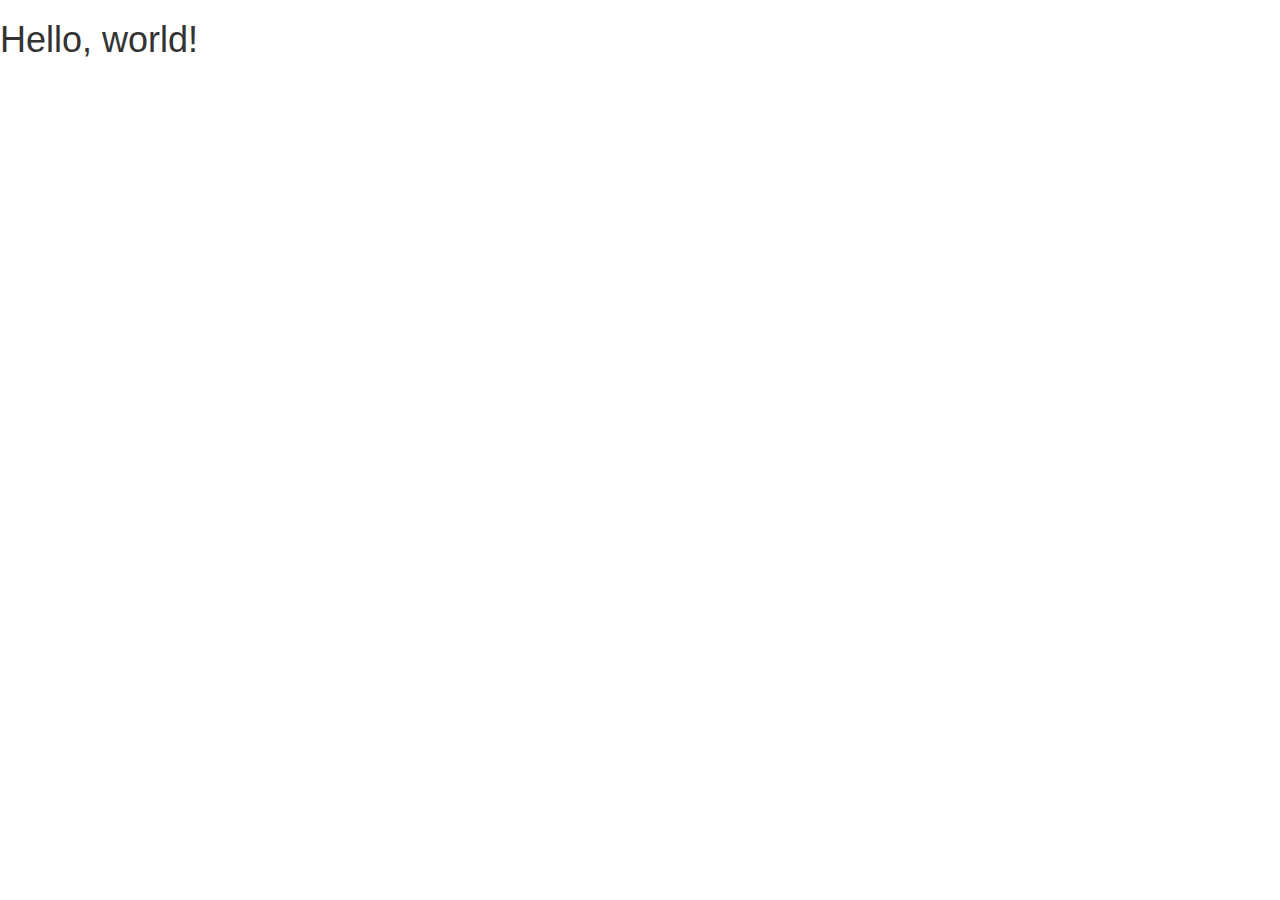
==== index.html @ 6b08784a "first commit" ====
<!DOCTYPE html>
<html lang="ja">
  <head>
    <meta charset="utf-8">
    <meta http-equiv="X-UA-Compatible" content="IE=edge">
    <meta name="viewport" content="width=device-width, initial-scale=1">
    <title>Bootstrap Sample</title>
    <!-- BootstrapのCSS読み込み -->
    <link rel="stylesheet" href="//maxcdn.bootstrapcdn.com/bootstrap/3.3.5/css/bootstrap.min.css">
    <!-- jQuery読み込み -->
    <script src="//ajax.googleapis.com/ajax/libs/jquery/1.11.3/jquery.min.js"></script>
    <!-- BootstrapのJS読み込み -->
    <script src="//maxcdn.bootstrapcdn.com/bootstrap/3.3.5/js/bootstrap.min.js"></script>
  </head>
  <body>
    <h1>Hello, world!</h1>
  </body>
</html>
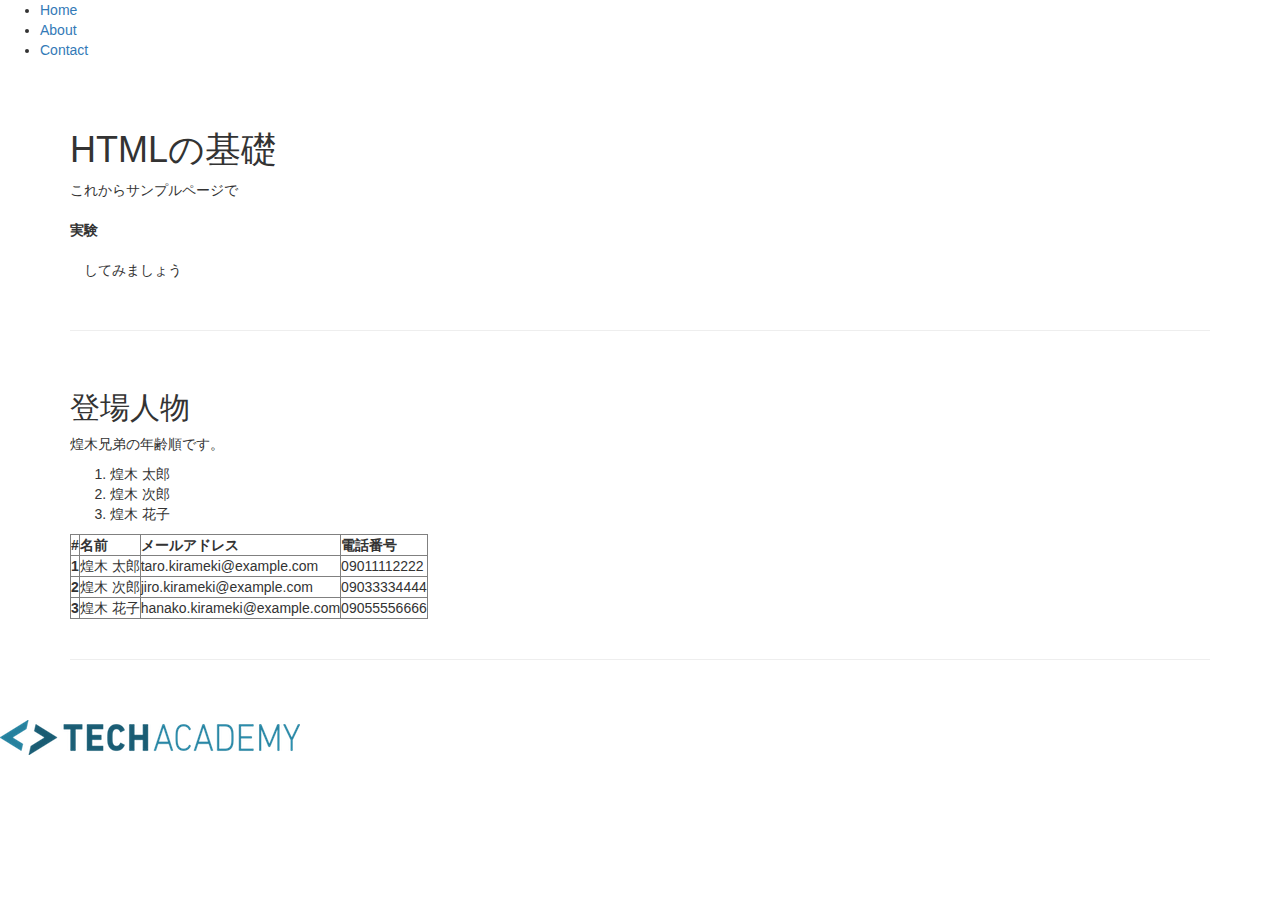
==== commit 66d87e93: "commit" ====
--- a/index.html
+++ b/index.html
@@ -13,6 +13,74 @@
     <script src="//maxcdn.bootstrapcdn.com/bootstrap/3.3.5/js/bootstrap.min.js"></script>
   </head>
   <body>
-    <h1>Hello, world!</h1>
+    <div class="header">
+        <div class="menu">
+            <ul>
+              <li><a href="index.html">Home</a></li>
+              <li><a href="about.html">About</a></li>
+              <li><a href="contact.html">Contact</a></li>
+            </ul>
+        </div>
+    </div>
+  　<!-- コメントです。ページには表示されませんが、ソースで見れます。 -->
+    <div class="container">
+      　<h1>HTMLの基礎</h1>
+        <p>これからサンプルページで
+        <br>
+        <br>
+        <strong>実験</strong>
+        <br>
+        <br>
+      　してみましょう</p>
+      　<hr>
+      　
+        <h2>登場人物</h2>
+        <p>煌木兄弟の年齢順です。</p>
+        <ol>
+          <li>煌木 太郎</li>
+          <li>煌木 次郎</li>
+          <li>煌木 花子</li>
+        </ol>
+        
+        <table border="1">
+          <thead>
+            <tr>
+              <th>#</th>
+              <th>名前</th>
+              <th>メールアドレス</th>
+              <th>電話番号</th>
+            </tr>
+          </thead>
+          <tbody>
+            <tr>
+              <th>1</th>
+              <td>煌木 太郎</td>
+              <td>taro.kirameki@example.com</td>
+              <td>09011112222</td>
+            </tr>
+            <tr>
+              <th>2</th>
+              <td>煌木 次郎</td>
+              <td>jiro.kirameki@example.com</td>
+              <td>09033334444</td>
+            </tr>
+            <tr>
+              <th>3</th>
+              <td>煌木 花子</td>
+              <td>hanako.kirameki@example.com</td>
+              <td>09055556666</td>
+            </tr>
+          </tbody>
+        </table>
+      　
+        <hr>
+  　</div>
+  　
+  　<div class="footer">
+        <a href="https://techacademy.jp/" target="_blank">
+          <img src="logo-techacademy.png" alt="TechAcademy-logo">
+        </a>
+    </div>
+
   </body>
 </html>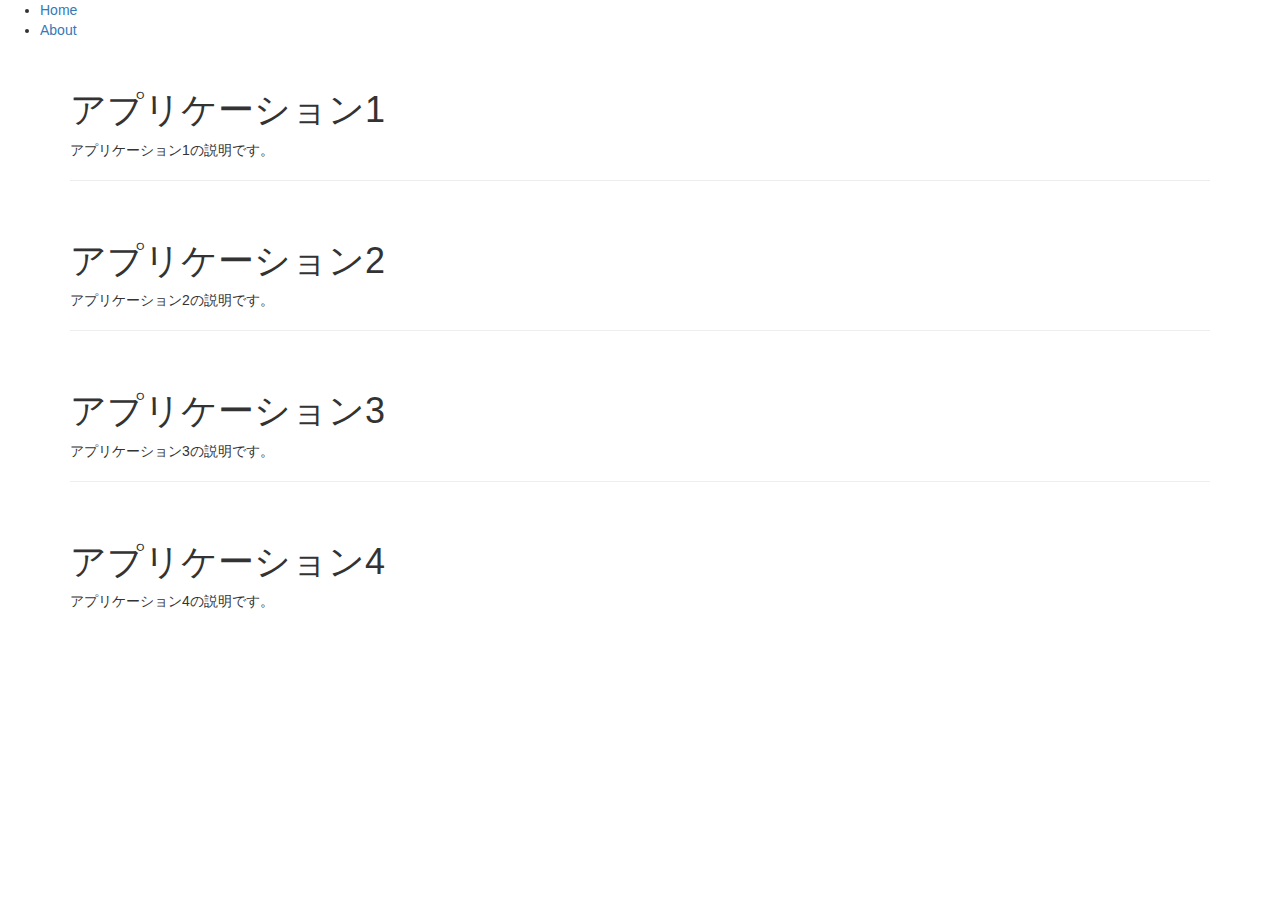
==== commit 3ebf1237: "modifiy pages" ====
--- a/index.html
+++ b/index.html
@@ -18,69 +18,23 @@
             <ul>
               <li><a href="index.html">Home</a></li>
               <li><a href="about.html">About</a></li>
-              <li><a href="contact.html">Contact</a></li>
             </ul>
         </div>
     </div>
-  　<!-- コメントです。ページには表示されませんが、ソースで見れます。 -->
+    
     <div class="container">
-      　<h1>HTMLの基礎</h1>
-        <p>これからサンプルページで
-        <br>
-        <br>
-        <strong>実験</strong>
-        <br>
-        <br>
-      　してみましょう</p>
-      　<hr>
+      　<h1>アプリケーション1</h1>
+        <p>アプリケーション1の説明です。</p>
+        <hr>
+      　<h1>アプリケーション2</h1>
+        <p>アプリケーション2の説明です。</p>
+        <hr>
+      　<h1>アプリケーション3</h1>
+        <p>アプリケーション3の説明です。</p>
+        <hr>
+      　<h1>アプリケーション4</h1>
+        <p>アプリケーション4の説明です。</p>
+    </div>
       　
-        <h2>登場人物</h2>
-        <p>煌木兄弟の年齢順です。</p>
-        <ol>
-          <li>煌木 太郎</li>
-          <li>煌木 次郎</li>
-          <li>煌木 花子</li>
-        </ol>
-        
-        <table border="1">
-          <thead>
-            <tr>
-              <th>#</th>
-              <th>名前</th>
-              <th>メールアドレス</th>
-              <th>電話番号</th>
-            </tr>
-          </thead>
-          <tbody>
-            <tr>
-              <th>1</th>
-              <td>煌木 太郎</td>
-              <td>taro.kirameki@example.com</td>
-              <td>09011112222</td>
-            </tr>
-            <tr>
-              <th>2</th>
-              <td>煌木 次郎</td>
-              <td>jiro.kirameki@example.com</td>
-              <td>09033334444</td>
-            </tr>
-            <tr>
-              <th>3</th>
-              <td>煌木 花子</td>
-              <td>hanako.kirameki@example.com</td>
-              <td>09055556666</td>
-            </tr>
-          </tbody>
-        </table>
-      　
-        <hr>
-  　</div>
-  　
-  　<div class="footer">
-        <a href="https://techacademy.jp/" target="_blank">
-          <img src="logo-techacademy.png" alt="TechAcademy-logo">
-        </a>
-    </div>
-
   </body>
 </html>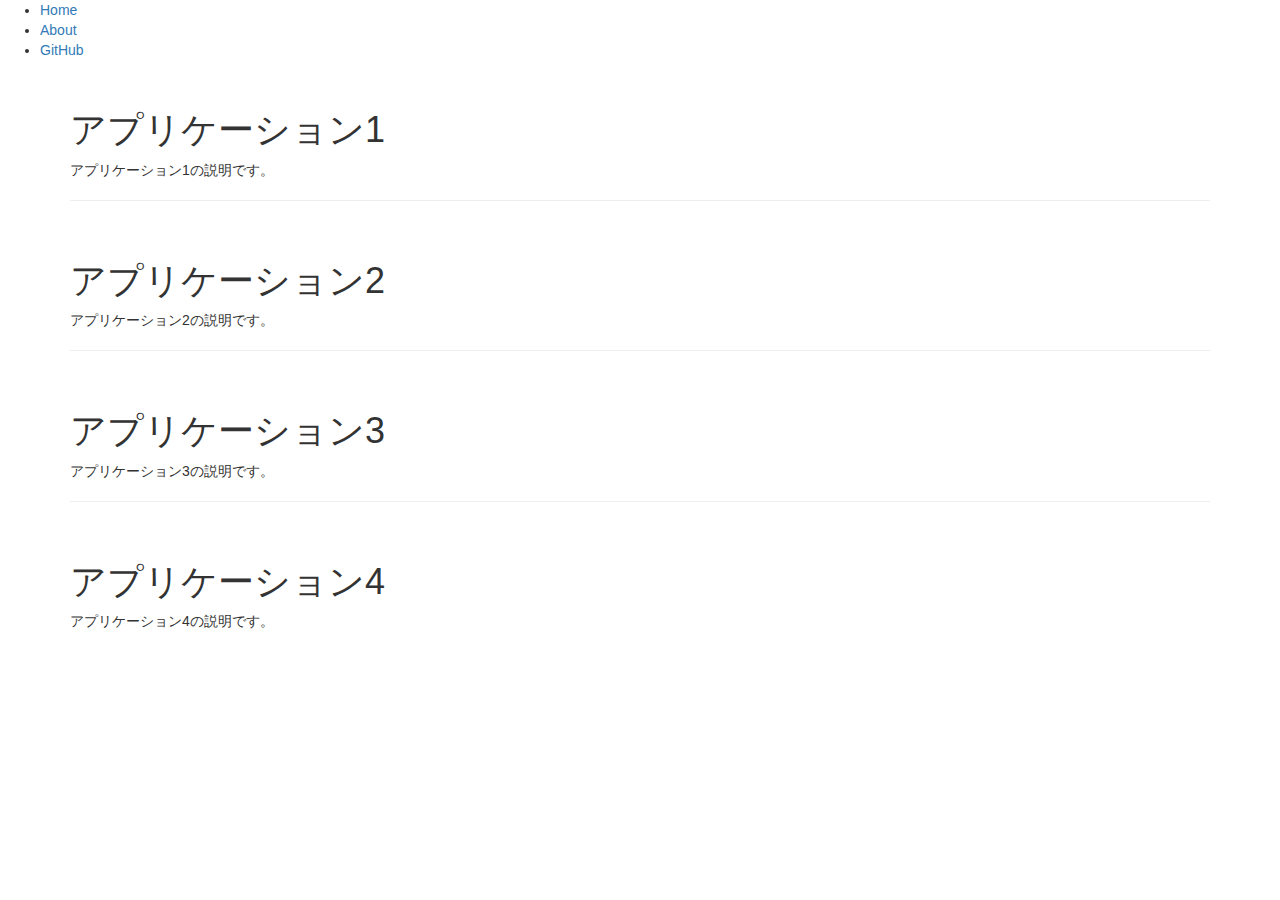
==== commit bc5afcf3: "add link to GitHub" ====
--- a/index.html
+++ b/index.html
@@ -18,6 +18,7 @@
             <ul>
               <li><a href="index.html">Home</a></li>
               <li><a href="about.html">About</a></li>
+              <li><a href="https://github.com/ubiquitousnetworker/">GitHub</a></li>
             </ul>
         </div>
     </div>
@@ -35,6 +36,5 @@
       　<h1>アプリケーション4</h1>
         <p>アプリケーション4の説明です。</p>
     </div>
-      　
   </body>
 </html>